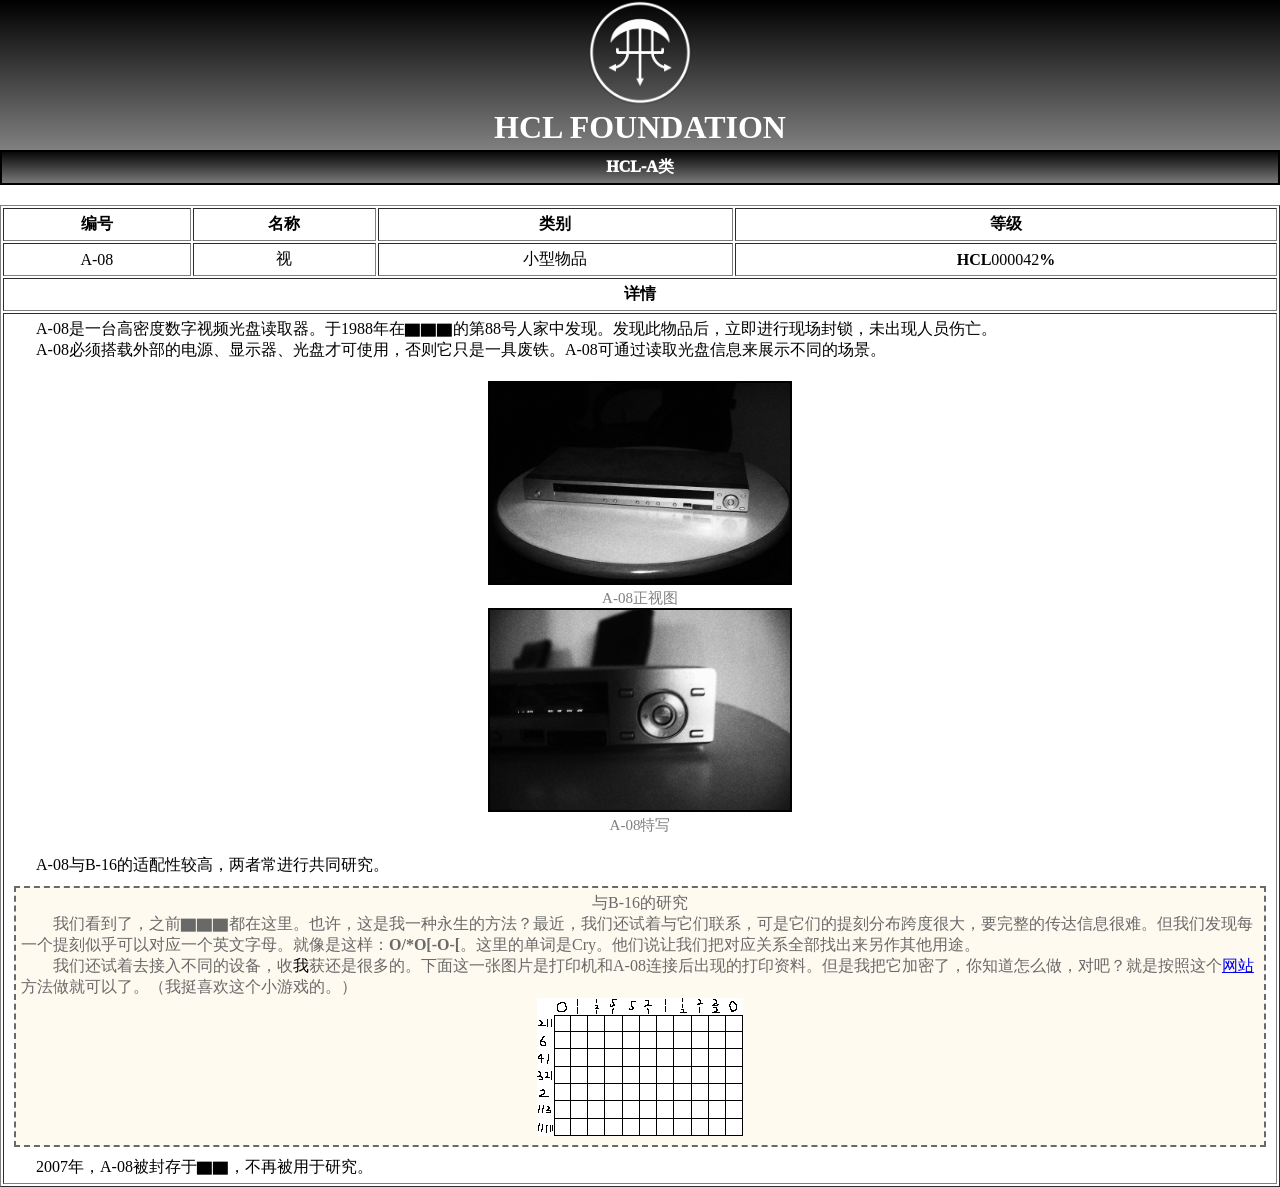
==== QS0wOA==.html @ a71733b8 "Add files via upload" ====
<!DOCTYPE html>
<html>
	<head>
        <meta charset="utf-8">
        <link href="css/B-16.css" type="text/css" rel="stylesheet">
        <meta name="viewport" content="width=device-width, initial-scale=1, maximum-scale=1, user-scalable=no">
        <title>HCL 实物 A-08</title>
		<link rel="icon" href="img/hcl.ico">
	</head>
	<body>
		<div class="box">
			<div class="top">
				<img src="img/hcl-logo-white.png" >
				<h1>HCL FOUNDATION</h1>
			</div>
			<div class=down>
				<div class="down-1">
					<ul>
						<li><a href="QVR5cGU=.html">HCL-A类</a></li>
					</ul>
				</div>
			</div>
			<div class="main">
				<div class="main-1">
					<table border="1px" cellspacing="2" cellpadding="1">
						<tr>
							<th>编号</th>
							<th>名称</th>
							<th>类别</th>
							<th>等级</th>
						</tr>
						<tr>
							<td>A-08</td>
							<td>视</td>
							<td>小型物品</td>
							<td><strong>HCL</strong>000042<strong>%</strong></td>
						</tr>
						<tr>
							<th colspan="4">详情</th>
						</tr>
						<tr>
							<td colspan="4">
								<p>A-08是一台高密度数字视频光盘读取器。于1988年在▇▇▇的第88号人家中发现。发现此物品后，立即进行现场封锁，未出现人员伤亡。</p>
								<p>A-08必须搭载外部的电源、显示器、光盘才可使用，否则它只是一具废铁。A-08可通过读取光盘信息来展示不同的场景。</p>
								<div class="im">
									<img src="img/IMG_A-08(1).JPG">
									<span class="im-1">A-08正视图</span>
									<img src="img/IMG_A-08(2).JPG">
									<span class="im-1">A-08特写</span>
								</div>
								<P>A-08与B-16的适配性较高，两者常进行共同研究。</P>
								<div class="inside-1">
									<span>与B-16的研究</span>
									<p>我们看到了，之前▇▇▇都在这里。也许，这是我</a>一种永生的方法？最近，我们还试着与它们联系，可是它们的提刻分布跨度很大，要完整的传达信息很难。但我们发现每一个提刻似乎可以对应一个英文字母。就像是这样：<strong>O/*O[-O-[</strong>。这里的单词是Cry。他们说让我们把对应关系全部找出来另作其他用途。</p>
									<p>我们还试着去接入不同的设备，收<a href="dnZ2.html" style="text-decoration: none;color: black">我</a>获还是很多的。下面这一张图片是打印机和A-08连接后出现的打印资料。但是我把它加密了，你知道怎么做，对吧？就是按照这个<a href="https://nonogram.frvr.com/" target="_blank">网站</a>方法做就可以了。（我挺喜欢这个小游戏的。）</p>
									<img src="img/2.png">
								</div>
								<P>2007年，A-08被封存于▇▇，不再被用于研究。</P>
							</td>
						</tr>
					</table>
				</div>
			</div>
		</div>
	</body>
</html>
---- css/B-16.css ----
*{
	margin: 0;
	padding: 0;
}
.box{
	background-image: url(../main.png);
}
.top{
	color: white;
	text-align: center;
	height: 150px;
	width: 100%;
	background-color: #000000;
	background-image: linear-gradient(black,grey);
}
.top img{
	height: 70%;
}
.top h1{
	font-family: "book antiqua";
}
.down{
	width: 100%;
	color: #FFFFFF;
	background-color: #000000;
	background-image: linear-gradient(black,grey);
}
.down-1{
	border: 2px solid black;
}
.down-1 ul{
	display: flex;
	justify-content: space-around;
	padding: 5px 0 ;
}
.down-1 ul li{
	list-style: none;
    margin: 0 10%;
	font-weight: 1000;
}
.down-1 ul li a{
	text-decoration: none;
	color: white;
}
.down-1 ul li a:hover{
	text-decoration: none;
	color: lightgray;
}
.main{
	display: flex;
	justify-content: center;
}
.main-1{
	margin: 20px 0 0 0;
	text-align: center;
	word-break: break-word;
}
.main-1 table tr td p{
	text-align: left;
	text-indent: 2em;
}
.im{
	margin: 20px;
}
.im img{
	height: 200px;
	border: 0.125rem solid #000000;
}
.im-1{
	display: block;
	font-size: 15px;
	color: gray;
}
.main-1 table tr th{
	padding: 5px 0px;
}
.main-1 table tr td{
	padding: 5px 0px;
}
.inside{
	background-color: floralwhite;
	margin: 10px;
	border: 2px dashed dimgray;
	color: dimgray;
	padding: 5px;
}
.inside-1{
	font-family: "楷体";
	background-color: floralwhite;
	margin: 10px;
	border: 2px dashed dimgray;
	color: dimgray;
	padding: 5px;
}
.end {
	margin-top: 20px;
	width: 100%;
	display: flex;
	justify-content: center;
}
.end-1{
	width: 100%;
	color: #FFFFFF;
	background-color: #000000;
	background-image: linear-gradient(black,grey);
	border: 2px solid black;
	text-align: center;
}
.end-1 span{
	font-family: "book antiqua";
}
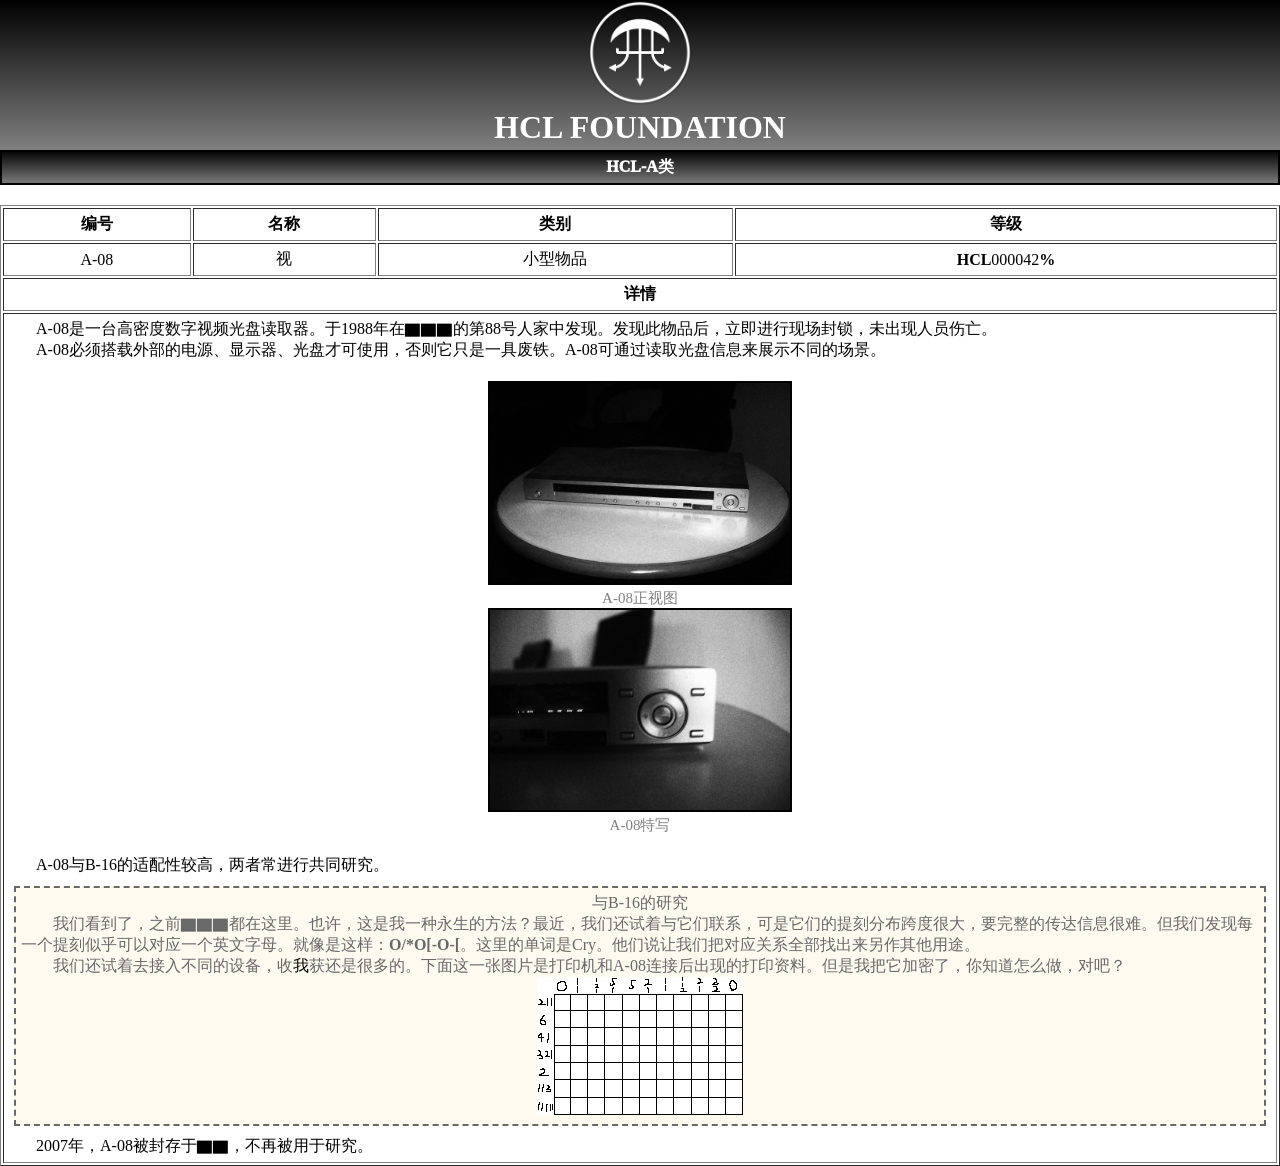
==== commit 1822daa9: "Update QS0wOA==.html 修改" ====
--- a/QS0wOA==.html
+++ b/QS0wOA==.html
@@ -52,7 +52,7 @@
 								<div class="inside-1">
 									<span>与B-16的研究</span>
 									<p>我们看到了，之前▇▇▇都在这里。也许，这是我</a>一种永生的方法？最近，我们还试着与它们联系，可是它们的提刻分布跨度很大，要完整的传达信息很难。但我们发现每一个提刻似乎可以对应一个英文字母。就像是这样：<strong>O/*O[-O-[</strong>。这里的单词是Cry。他们说让我们把对应关系全部找出来另作其他用途。</p>
-									<p>我们还试着去接入不同的设备，收<a href="dnZ2.html" style="text-decoration: none;color: black">我</a>获还是很多的。下面这一张图片是打印机和A-08连接后出现的打印资料。但是我把它加密了，你知道怎么做，对吧？就是按照这个<a href="https://nonogram.frvr.com/" target="_blank">网站</a>方法做就可以了。（我挺喜欢这个小游戏的。）</p>
+									<p>我们还试着去接入不同的设备，收<a href="dnZ2.html" style="text-decoration: none;color: black">我</a>获还是很多的。下面这一张图片是打印机和A-08连接后出现的打印资料。但是我把它加密了，你知道怎么做，对吧？</p>
 									<img src="img/2.png">
 								</div>
 								<P>2007年，A-08被封存于▇▇，不再被用于研究。</P>
